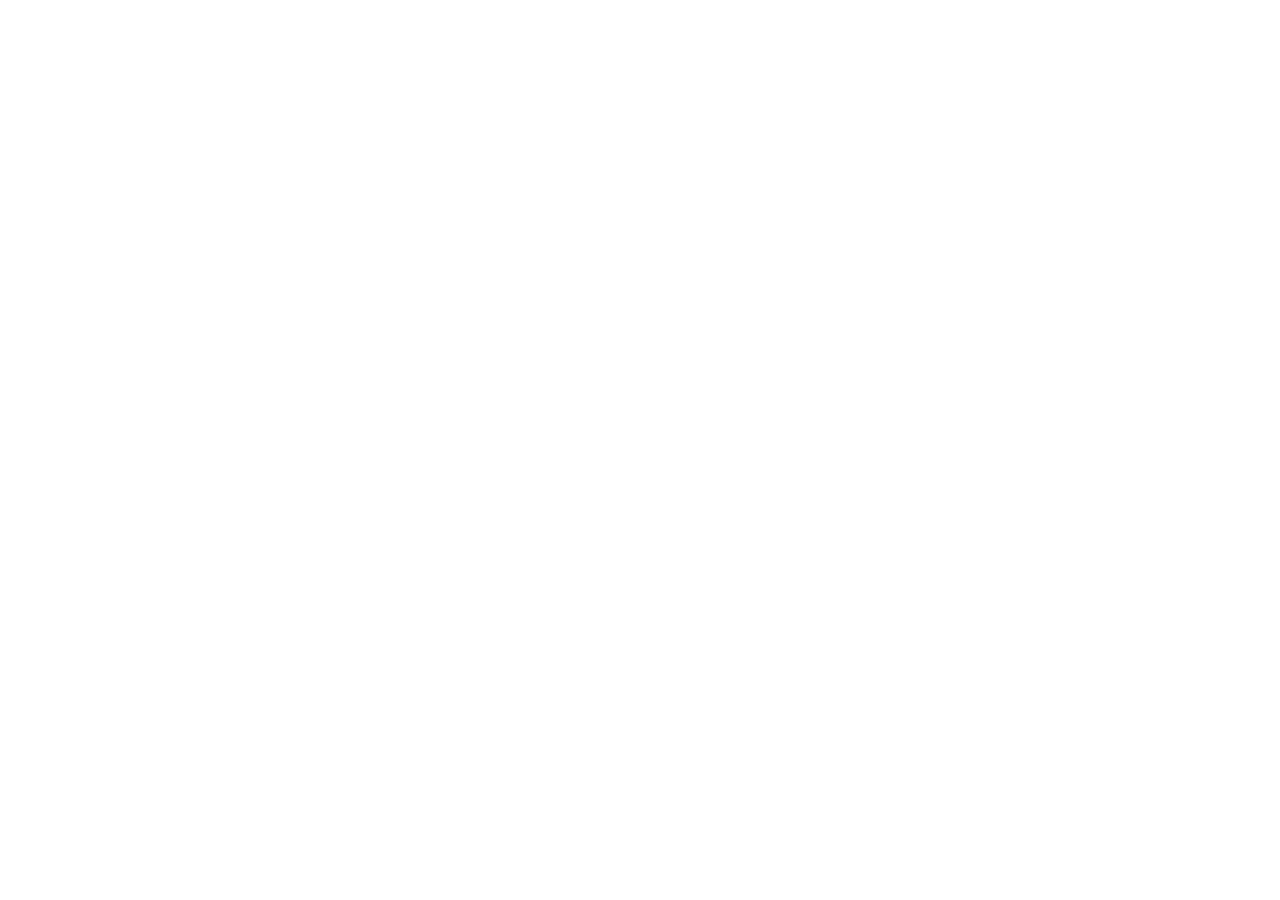
==== index.html @ cd9620a9 "reacomodo esqueleto del proyecto" ====
<!DOCTYPE html>
<html>
    <head>
        <meta charset="UTF-8">
        <title>Proyecto Final Web 1</title>
        <link rel="stylesheet" type="text/css" href="css/style.css">
    </head>
    <body>

        <script src="js/script.js"></script>
    </body>    
</html>
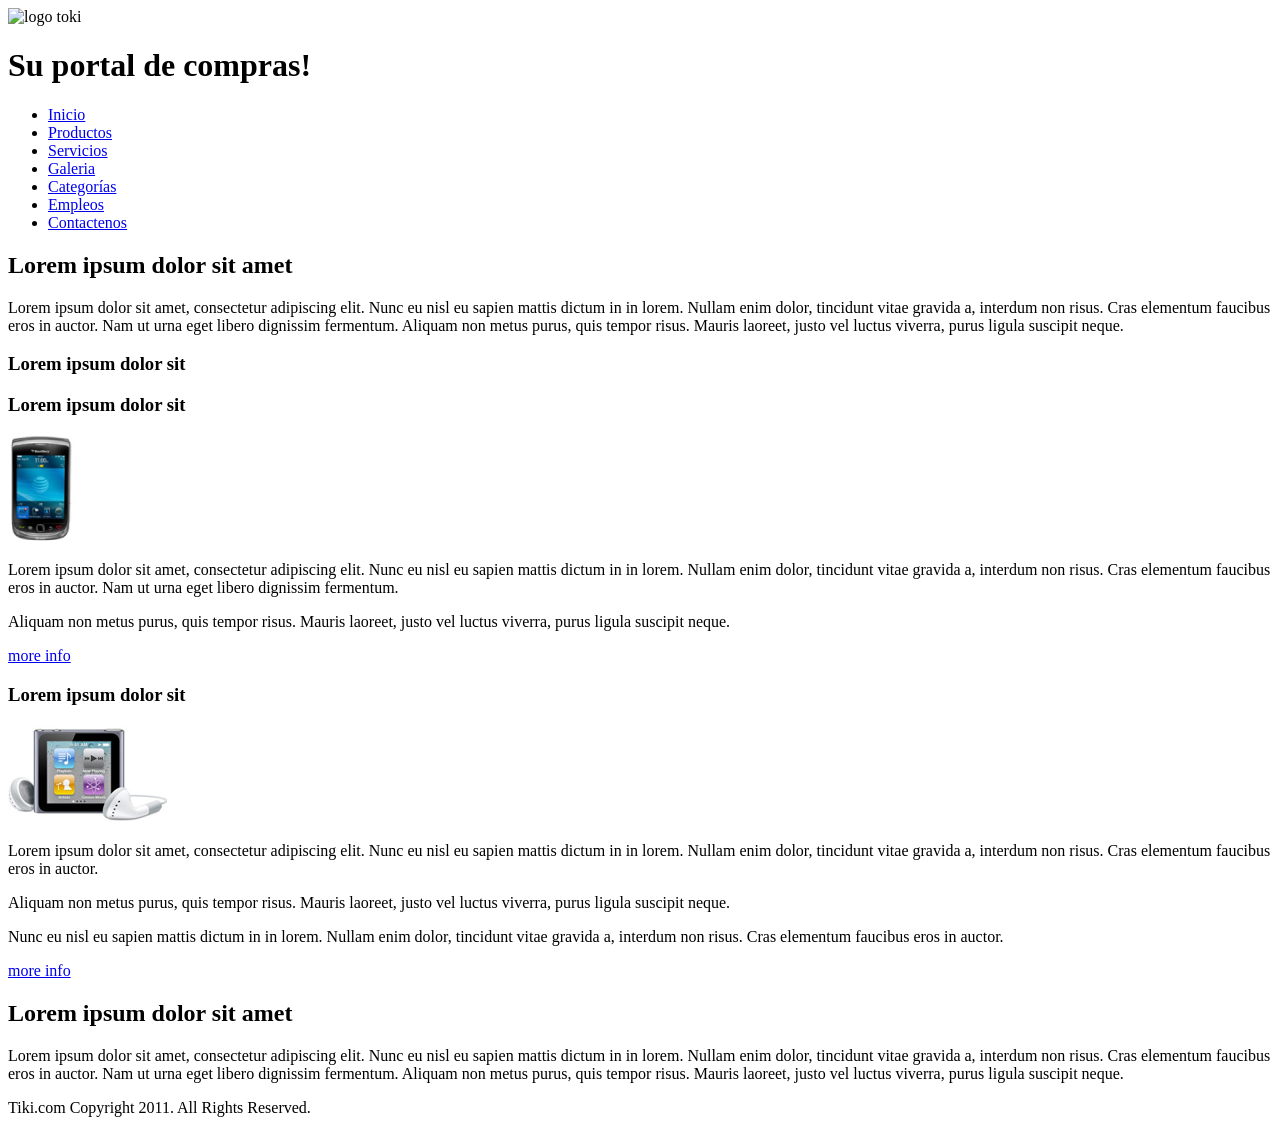
==== commit 8b26ee08: "agrego el markup del proyecto y las imagenes de referencia" ====
--- a/index.html
+++ b/index.html
@@ -1,12 +1,53 @@
 <!DOCTYPE html>
-<html>
+<html lang="es">
     <head>
         <meta charset="UTF-8">
-        <title>Proyecto Final Web 1</title>
+        <title>Examen Final Web 1</title>
         <link rel="stylesheet" type="text/css" href="css/style.css">
     </head>
     <body>
-
+        <div id="header">
+            <img src="" alt="logo toki">
+            <h1>Su portal de compras!</h1>
+            <ul id="menu">
+                <li><a href="#">Inicio</a></li>
+                <li><a href="#">Productos</a></li>
+                <li><a href="#">Servicios</a></li>
+                <li><a href="#">Galeria</a></li>
+                <li><a href="#">Categorías</a></li>
+                <li><a href="#">Empleos</a></li>
+                <li><a href="#">Contactenos</a></li>
+            </ul>
+        </div>
+        <div id="info">
+            <h2>Lorem ipsum dolor sit amet</h2>
+            <p>Lorem ipsum dolor sit amet, consectetur adipiscing elit. Nunc eu nisl eu sapien mattis dictum in in lorem. Nullam enim dolor, tincidunt vitae gravida a, interdum non risus. Cras elementum faucibus eros in auctor. Nam ut urna eget libero dignissim fermentum. Aliquam non metus purus, quis tempor risus. Mauris laoreet, justo vel luctus viverra, purus ligula suscipit neque.</p>
+        </div>
+        <div id="content">
+            <h3>Lorem ipsum dolor sit</h3>
+            <div class"phone">
+                <h3>Lorem ipsum dolor sit</h3>
+                <img src="img/img1.png" alt="celular">
+                <p>Lorem ipsum dolor sit amet, consectetur adipiscing elit. Nunc eu nisl eu sapien mattis dictum in in lorem. Nullam enim dolor, tincidunt vitae gravida a, interdum non risus. Cras elementum faucibus eros in auctor. Nam ut urna eget libero dignissim fermentum. </p>
+                <p>Aliquam non metus purus, quis tempor risus. Mauris laoreet, justo vel luctus viverra, purus ligula suscipit neque.</p>
+                <a href="#">more info</a>
+            </div>
+            <div class"phone">
+                <h3>Lorem ipsum dolor sit</h3>
+                <img src="img/img2.png" alt="mp3">
+                <p>Lorem ipsum dolor sit amet, consectetur adipiscing elit. Nunc eu nisl eu sapien mattis dictum in in lorem. Nullam enim dolor, tincidunt vitae gravida a, interdum non risus. Cras elementum faucibus eros in auctor.</p>
+                <p>Aliquam non metus purus, quis tempor risus. Mauris laoreet, justo vel luctus viverra, purus ligula suscipit neque.</p>
+                </p>Nunc eu nisl eu sapien mattis dictum in in lorem. Nullam enim dolor, tincidunt vitae gravida a, interdum non risus. Cras elementum faucibus eros in auctor.</p>
+                <a href="#">more info</a>
+            </div>
+        </div>
+        <div id="moreInfo">
+            <h2>Lorem ipsum dolor sit amet</h2>
+            <p>Lorem ipsum dolor sit amet, consectetur adipiscing elit. Nunc eu nisl eu sapien mattis dictum in in lorem. Nullam enim dolor, tincidunt vitae gravida a, interdum non risus. Cras elementum faucibus eros in auctor. Nam ut urna eget libero dignissim fermentum. Aliquam non metus purus, quis tempor risus. Mauris laoreet, justo vel luctus viverra, purus ligula suscipit neque.</p>            
+        </div>
+        <footer>
+            <p>Tiki.com Copyright 2011. All Rights Reserved.</p>
+        </footer>
         <script src="js/script.js"></script>
     </body>    
 </html>
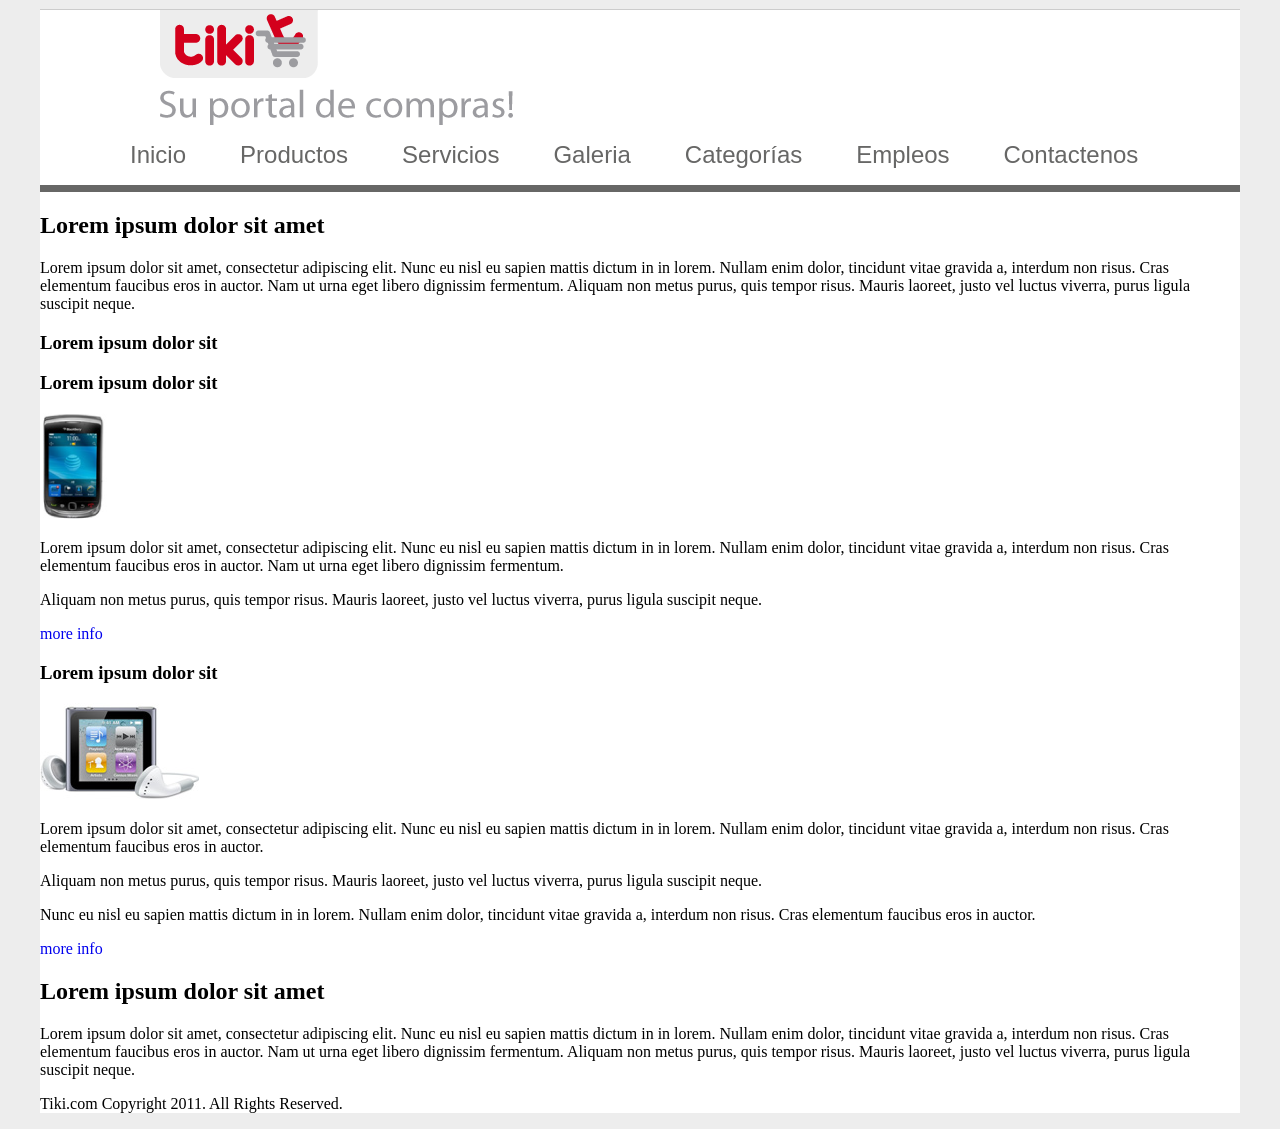
==== commit 43cf5812: "agrego estilos de header e imagenes faltantes del header" ====
--- a/index.html
+++ b/index.html
@@ -6,48 +6,52 @@
         <link rel="stylesheet" type="text/css" href="css/style.css">
     </head>
     <body>
-        <div id="header">
-            <img src="" alt="logo toki">
-            <h1>Su portal de compras!</h1>
-            <ul id="menu">
-                <li><a href="#">Inicio</a></li>
-                <li><a href="#">Productos</a></li>
-                <li><a href="#">Servicios</a></li>
-                <li><a href="#">Galeria</a></li>
-                <li><a href="#">Categorías</a></li>
-                <li><a href="#">Empleos</a></li>
-                <li><a href="#">Contactenos</a></li>
-            </ul>
+        <div id="wrapper">
+            <div class="width" id="header">
+                <img src="img/logo.png" alt="logo tiki">
+                <img id="slogan" src="img/slogan.png" alt="slogan tiki: su portal de compras">
+            </div>
+            <div id="conainerMenu">
+                <ul id="menu">
+                        <li><a class="menuHead" href="#">Inicio</a></li>
+                        <li><a class="menuHead" href="#">Productos</a></li>
+                        <li><a class="menuHead" href="#">Servicios</a></li>
+                        <li><a class="menuHead" href="#">Galeria</a></li>
+                        <li><a class="menuHead" href="#">Categorías</a></li>
+                        <li><a class="menuHead" href="#">Empleos</a></li>
+                        <li><a class="menuHead" href="#">Contactenos</a></li>
+                </ul>
+            </div>
+            <div id="info">
+                <h2>Lorem ipsum dolor sit amet</h2>
+                <p>Lorem ipsum dolor sit amet, consectetur adipiscing elit. Nunc eu nisl eu sapien mattis dictum in in lorem. Nullam enim dolor, tincidunt vitae gravida a, interdum non risus. Cras elementum faucibus eros in auctor. Nam ut urna eget libero dignissim fermentum. Aliquam non metus purus, quis tempor risus. Mauris laoreet, justo vel luctus viverra, purus ligula suscipit neque.</p>
+            </div>
+            <div id="content">
+                <h3>Lorem ipsum dolor sit</h3>
+                <div class"phone">
+                    <h3>Lorem ipsum dolor sit</h3>
+                    <img src="img/img1.png" alt="celular">
+                    <p>Lorem ipsum dolor sit amet, consectetur adipiscing elit. Nunc eu nisl eu sapien mattis dictum in in lorem. Nullam enim dolor, tincidunt vitae gravida a, interdum non risus. Cras elementum faucibus eros in auctor. Nam ut urna eget libero dignissim fermentum. </p>
+                    <p>Aliquam non metus purus, quis tempor risus. Mauris laoreet, justo vel luctus viverra, purus ligula suscipit neque.</p>
+                    <a href="#">more info</a>
+                </div>
+                <div class"phone">
+                    <h3>Lorem ipsum dolor sit</h3>
+                    <img src="img/img2.png" alt="mp3">
+                    <p>Lorem ipsum dolor sit amet, consectetur adipiscing elit. Nunc eu nisl eu sapien mattis dictum in in lorem. Nullam enim dolor, tincidunt vitae gravida a, interdum non risus. Cras elementum faucibus eros in auctor.</p>
+                    <p>Aliquam non metus purus, quis tempor risus. Mauris laoreet, justo vel luctus viverra, purus ligula suscipit neque.</p>
+                    </p>Nunc eu nisl eu sapien mattis dictum in in lorem. Nullam enim dolor, tincidunt vitae gravida a, interdum non risus. Cras elementum faucibus eros in auctor.</p>
+                    <a href="#">more info</a>
+                </div>
+            </div>
+            <div id="moreInfo">
+                <h2>Lorem ipsum dolor sit amet</h2>
+                <p>Lorem ipsum dolor sit amet, consectetur adipiscing elit. Nunc eu nisl eu sapien mattis dictum in in lorem. Nullam enim dolor, tincidunt vitae gravida a, interdum non risus. Cras elementum faucibus eros in auctor. Nam ut urna eget libero dignissim fermentum. Aliquam non metus purus, quis tempor risus. Mauris laoreet, justo vel luctus viverra, purus ligula suscipit neque.</p>            
+            </div>
+            <footer>
+                <p>Tiki.com Copyright 2011. All Rights Reserved.</p>
+            </footer>
+            <script src="js/script.js"></script>
         </div>
-        <div id="info">
-            <h2>Lorem ipsum dolor sit amet</h2>
-            <p>Lorem ipsum dolor sit amet, consectetur adipiscing elit. Nunc eu nisl eu sapien mattis dictum in in lorem. Nullam enim dolor, tincidunt vitae gravida a, interdum non risus. Cras elementum faucibus eros in auctor. Nam ut urna eget libero dignissim fermentum. Aliquam non metus purus, quis tempor risus. Mauris laoreet, justo vel luctus viverra, purus ligula suscipit neque.</p>
-        </div>
-        <div id="content">
-            <h3>Lorem ipsum dolor sit</h3>
-            <div class"phone">
-                <h3>Lorem ipsum dolor sit</h3>
-                <img src="img/img1.png" alt="celular">
-                <p>Lorem ipsum dolor sit amet, consectetur adipiscing elit. Nunc eu nisl eu sapien mattis dictum in in lorem. Nullam enim dolor, tincidunt vitae gravida a, interdum non risus. Cras elementum faucibus eros in auctor. Nam ut urna eget libero dignissim fermentum. </p>
-                <p>Aliquam non metus purus, quis tempor risus. Mauris laoreet, justo vel luctus viverra, purus ligula suscipit neque.</p>
-                <a href="#">more info</a>
-            </div>
-            <div class"phone">
-                <h3>Lorem ipsum dolor sit</h3>
-                <img src="img/img2.png" alt="mp3">
-                <p>Lorem ipsum dolor sit amet, consectetur adipiscing elit. Nunc eu nisl eu sapien mattis dictum in in lorem. Nullam enim dolor, tincidunt vitae gravida a, interdum non risus. Cras elementum faucibus eros in auctor.</p>
-                <p>Aliquam non metus purus, quis tempor risus. Mauris laoreet, justo vel luctus viverra, purus ligula suscipit neque.</p>
-                </p>Nunc eu nisl eu sapien mattis dictum in in lorem. Nullam enim dolor, tincidunt vitae gravida a, interdum non risus. Cras elementum faucibus eros in auctor.</p>
-                <a href="#">more info</a>
-            </div>
-        </div>
-        <div id="moreInfo">
-            <h2>Lorem ipsum dolor sit amet</h2>
-            <p>Lorem ipsum dolor sit amet, consectetur adipiscing elit. Nunc eu nisl eu sapien mattis dictum in in lorem. Nullam enim dolor, tincidunt vitae gravida a, interdum non risus. Cras elementum faucibus eros in auctor. Nam ut urna eget libero dignissim fermentum. Aliquam non metus purus, quis tempor risus. Mauris laoreet, justo vel luctus viverra, purus ligula suscipit neque.</p>            
-        </div>
-        <footer>
-            <p>Tiki.com Copyright 2011. All Rights Reserved.</p>
-        </footer>
-        <script src="js/script.js"></script>
     </body>    
 </html>
--- a/css/style.css
+++ b/css/style.css
@@ -0,0 +1,51 @@
+/* General */
+body {
+    background-color: #ededed;
+}
+.width {
+    width: 960px;
+}
+
+/* Wrapper */
+#wrapper {
+    width: 1200px;      
+    border-top:  1px solid #cccccc;
+    margin: 0 auto;
+    margin-top: 9px;
+    background-color: #ffffff;
+}
+
+/* header */
+#header {
+    margin: 0 auto;
+}
+#slogan {
+    display: block;
+    margin-top: 7px;
+}
+
+/* menu */
+#conainerMenu{
+    margin: 0 auto;
+    border-bottom: solid 7px #676766;
+}
+ul {
+    margin-left: 50px;
+
+}
+#menu li{
+    display: inline;
+    list-style: none;
+}
+a {
+    text-decoration: none;
+}
+li +li {
+    margin-left: 50px;
+    margin-right: 0px;
+}
+.menuHead {
+    color: #676766;
+    font-family: Arial, Helvetica, sans-serif;
+    font-size: 18pt;
+}
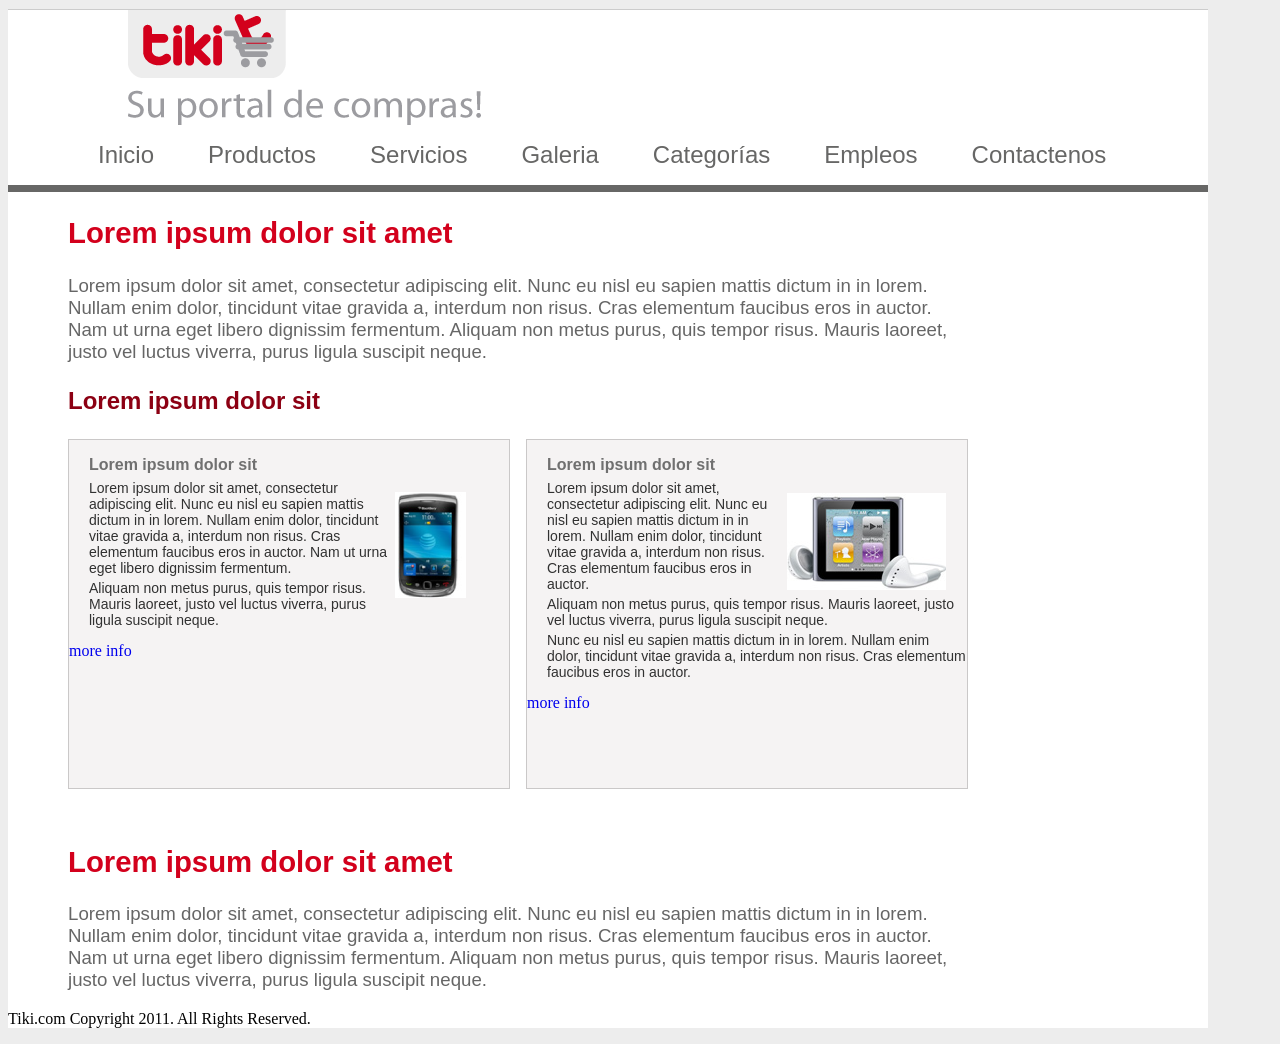
==== commit 498e0bef: "agrego estilos de hcontent" ====
--- a/index.html
+++ b/index.html
@@ -22,31 +22,33 @@
                         <li><a class="menuHead" href="#">Contactenos</a></li>
                 </ul>
             </div>
-            <div id="info">
-                <h2>Lorem ipsum dolor sit amet</h2>
-                <p>Lorem ipsum dolor sit amet, consectetur adipiscing elit. Nunc eu nisl eu sapien mattis dictum in in lorem. Nullam enim dolor, tincidunt vitae gravida a, interdum non risus. Cras elementum faucibus eros in auctor. Nam ut urna eget libero dignissim fermentum. Aliquam non metus purus, quis tempor risus. Mauris laoreet, justo vel luctus viverra, purus ligula suscipit neque.</p>
-            </div>
-            <div id="content">
-                <h3>Lorem ipsum dolor sit</h3>
-                <div class"phone">
-                    <h3>Lorem ipsum dolor sit</h3>
-                    <img src="img/img1.png" alt="celular">
-                    <p>Lorem ipsum dolor sit amet, consectetur adipiscing elit. Nunc eu nisl eu sapien mattis dictum in in lorem. Nullam enim dolor, tincidunt vitae gravida a, interdum non risus. Cras elementum faucibus eros in auctor. Nam ut urna eget libero dignissim fermentum. </p>
-                    <p>Aliquam non metus purus, quis tempor risus. Mauris laoreet, justo vel luctus viverra, purus ligula suscipit neque.</p>
-                    <a href="#">more info</a>
+            <div class="width" id="containerContent">
+                <div class="widthContent" id="info">
+                    <h2>Lorem ipsum dolor sit amet</h2>
+                    <p class="infoP">Lorem ipsum dolor sit amet, consectetur adipiscing elit. Nunc eu nisl eu sapien mattis dictum in in lorem. Nullam enim dolor, tincidunt vitae gravida a, interdum non risus. Cras elementum faucibus eros in auctor. Nam ut urna eget libero dignissim fermentum. Aliquam non metus purus, quis tempor risus. Mauris laoreet, justo vel luctus viverra, purus ligula suscipit neque.</p>
                 </div>
-                <div class"phone">
-                    <h3>Lorem ipsum dolor sit</h3>
-                    <img src="img/img2.png" alt="mp3">
-                    <p>Lorem ipsum dolor sit amet, consectetur adipiscing elit. Nunc eu nisl eu sapien mattis dictum in in lorem. Nullam enim dolor, tincidunt vitae gravida a, interdum non risus. Cras elementum faucibus eros in auctor.</p>
-                    <p>Aliquam non metus purus, quis tempor risus. Mauris laoreet, justo vel luctus viverra, purus ligula suscipit neque.</p>
-                    </p>Nunc eu nisl eu sapien mattis dictum in in lorem. Nullam enim dolor, tincidunt vitae gravida a, interdum non risus. Cras elementum faucibus eros in auctor.</p>
-                    <a href="#">more info</a>
+                <div class="widthContent clearfix" id="content">
+                    <h3 class="subtitle">Lorem ipsum dolor sit</h3>
+                    <div class="box">
+                        <h3 class="titleBox">Lorem ipsum dolor sit</h3>
+                        <img class="phone" src="img/img1.png" alt="celular">
+                        <p>Lorem ipsum dolor sit amet, consectetur adipiscing elit. Nunc eu nisl eu sapien mattis dictum in in lorem. Nullam enim dolor, tincidunt vitae gravida a, interdum non risus. Cras elementum faucibus eros in auctor. Nam ut urna eget libero dignissim fermentum. </p>
+                        <p>Aliquam non metus purus, quis tempor risus. Mauris laoreet, justo vel luctus viverra, purus ligula suscipit neque.</p>
+                        <a href="#">more info</a>
+                    </div>
+                    <div id="box2" class="box">
+                        <h3 class="titleBox" >Lorem ipsum dolor sit</h3>
+                        <img class="phone2" src="img/img2.png" alt="mp3">
+                        <p>Lorem ipsum dolor sit amet, consectetur adipiscing elit. Nunc eu nisl eu sapien mattis dictum in in lorem. Nullam enim dolor, tincidunt vitae gravida a, interdum non risus. Cras elementum faucibus eros in auctor.</p>
+                        <p>Aliquam non metus purus, quis tempor risus. Mauris laoreet, justo vel luctus viverra, purus ligula suscipit neque.</p>
+                        <p>Nunc eu nisl eu sapien mattis dictum in in lorem. Nullam enim dolor, tincidunt vitae gravida a, interdum non risus. Cras elementum faucibus eros in auctor.</p>
+                        <a href="#">more info</a>
+                    </div>
                 </div>
-            </div>
-            <div id="moreInfo">
-                <h2>Lorem ipsum dolor sit amet</h2>
-                <p>Lorem ipsum dolor sit amet, consectetur adipiscing elit. Nunc eu nisl eu sapien mattis dictum in in lorem. Nullam enim dolor, tincidunt vitae gravida a, interdum non risus. Cras elementum faucibus eros in auctor. Nam ut urna eget libero dignissim fermentum. Aliquam non metus purus, quis tempor risus. Mauris laoreet, justo vel luctus viverra, purus ligula suscipit neque.</p>            
+                <div class="width" id="moreInfo">
+                    <h2>Lorem ipsum dolor sit amet</h2>
+                    <p class="infoP">Lorem ipsum dolor sit amet, consectetur adipiscing elit. Nunc eu nisl eu sapien mattis dictum in in lorem. Nullam enim dolor, tincidunt vitae gravida a, interdum non risus. Cras elementum faucibus eros in auctor. Nam ut urna eget libero dignissim fermentum. Aliquam non metus purus, quis tempor risus. Mauris laoreet, justo vel luctus viverra, purus ligula suscipit neque.</p>            
+                </div>
             </div>
             <footer>
                 <p>Tiki.com Copyright 2011. All Rights Reserved.</p>
--- a/css/style.css
+++ b/css/style.css
@@ -1,14 +1,37 @@
 /* General */
 body {
     background-color: #ededed;
+    width: 1200px;
 }
+h2 {
+    font-size: 22pt;
+    font-family: Arial, Helvetica, sans-serif;
+    font-weight: bold;
+    color: #d3001c;
+}
+
+/* helper */
 .width {
     width: 960px;
 }
-
+.widthContent {
+    width: 900px;
+    margin: 0 30px;
+}
+.infoP {
+    font-size: 14pt;
+    color: #666666;
+    font-family: Arial, Helvetica, sans-serif;
+}
+.clearfix::after {
+    display: block;
+    content: "";
+    clear: both;
+    overflow: auto;
+}
 /* Wrapper */
 #wrapper {
-    width: 1200px;      
+          
     border-top:  1px solid #cccccc;
     margin: 0 auto;
     margin-top: 9px;
@@ -48,4 +71,60 @@
     color: #676766;
     font-family: Arial, Helvetica, sans-serif;
     font-size: 18pt;
-}+}
+
+/* content */ 
+#containerContent{
+    width: 900px;
+    margin: 0 30px;
+}
+.subtitle {
+    font-size: 18pt;
+    font-family: Arial, Helvetica, sans-serif;
+    font-weight: bold;
+    color: #8c0013;
+}
+
+.box {
+    width: 440px;
+    height: 348px;
+    background-color: #f5f3f3;
+    position: absolute;
+    border: solid 1px #cac8c8;
+    display: inline;
+}
+.titleBox{
+    margin-left: 20px;
+    font-size: 16px;
+    font-family: Arial, Helvetica, sans-serif;
+    font-weight: bold;
+    color: #707070;
+
+}
+.box p{
+    margin-left: 20px;
+    margin-top: -10px;
+    font-size: 14px;
+    font-family: Arial, Helvetica, sans-serif;
+    color: #313131;
+}
+#box2 {
+    margin-left: 458px;
+}
+.phone {
+    position: relative;
+    float: right;
+    margin-top: 2px;
+    margin-right: 43px;
+}
+.phone2 {
+    position: relative;
+    float: right;
+    margin-top: 2px;
+    margin-right: 21px;
+}
+#moreInfo {
+    margin: 406px 30px 0px 30px;
+    width: 900px;
+
+}
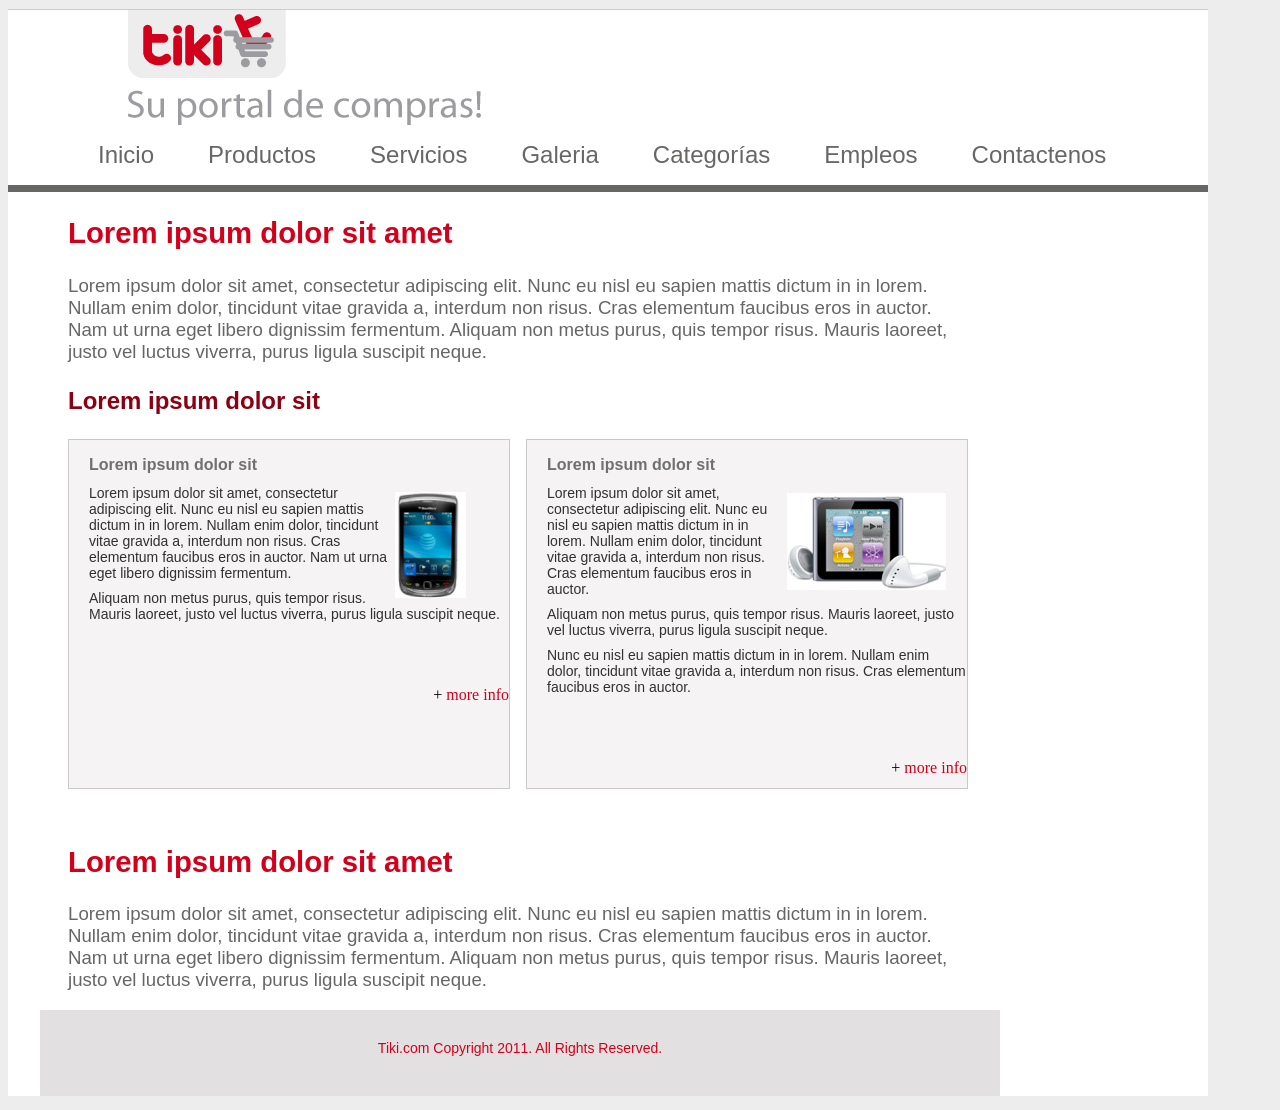
==== commit ce11298f: "agrego estilos de footer y arreglo los estilos del ancore de content que pase por alto en el commir " ====
--- a/index.html
+++ b/index.html
@@ -34,7 +34,7 @@
                         <img class="phone" src="img/img1.png" alt="celular">
                         <p>Lorem ipsum dolor sit amet, consectetur adipiscing elit. Nunc eu nisl eu sapien mattis dictum in in lorem. Nullam enim dolor, tincidunt vitae gravida a, interdum non risus. Cras elementum faucibus eros in auctor. Nam ut urna eget libero dignissim fermentum. </p>
                         <p>Aliquam non metus purus, quis tempor risus. Mauris laoreet, justo vel luctus viverra, purus ligula suscipit neque.</p>
-                        <a href="#">more info</a>
+                        <a href="#"><span>+</span> more info</a>
                     </div>
                     <div id="box2" class="box">
                         <h3 class="titleBox" >Lorem ipsum dolor sit</h3>
@@ -42,7 +42,7 @@
                         <p>Lorem ipsum dolor sit amet, consectetur adipiscing elit. Nunc eu nisl eu sapien mattis dictum in in lorem. Nullam enim dolor, tincidunt vitae gravida a, interdum non risus. Cras elementum faucibus eros in auctor.</p>
                         <p>Aliquam non metus purus, quis tempor risus. Mauris laoreet, justo vel luctus viverra, purus ligula suscipit neque.</p>
                         <p>Nunc eu nisl eu sapien mattis dictum in in lorem. Nullam enim dolor, tincidunt vitae gravida a, interdum non risus. Cras elementum faucibus eros in auctor.</p>
-                        <a href="#">more info</a>
+                        <a href="#"><span>+</span> more info</a>
                     </div>
                 </div>
                 <div class="width" id="moreInfo">
@@ -50,7 +50,7 @@
                     <p class="infoP">Lorem ipsum dolor sit amet, consectetur adipiscing elit. Nunc eu nisl eu sapien mattis dictum in in lorem. Nullam enim dolor, tincidunt vitae gravida a, interdum non risus. Cras elementum faucibus eros in auctor. Nam ut urna eget libero dignissim fermentum. Aliquam non metus purus, quis tempor risus. Mauris laoreet, justo vel luctus viverra, purus ligula suscipit neque.</p>            
                 </div>
             </div>
-            <footer>
+            <footer class="width">
                 <p>Tiki.com Copyright 2011. All Rights Reserved.</p>
             </footer>
             <script src="js/script.js"></script>
--- a/css/style.css
+++ b/css/style.css
@@ -103,10 +103,18 @@
 }
 .box p{
     margin-left: 20px;
-    margin-top: -10px;
+    margin-top: -5px;
     font-size: 14px;
     font-family: Arial, Helvetica, sans-serif;
     color: #313131;
+}
+.box a {
+    float: right;
+    margin-top: 50px;
+    color: #d3001c;
+} 
+a span{ 
+    color: #000;
 }
 #box2 {
     margin-left: 458px;
@@ -128,3 +136,17 @@
     width: 900px;
 
 }
+
+/* footer */
+footer {
+    background-color: #e2e0e0;
+    margin-left: 32px;
+}
+footer p {
+    text-align: center;
+    padding-top: 30px;
+    padding-bottom: 40px;
+    font-size: 14px;
+    font-family: Arial, Helvetica, sans-serif;
+    color: #d3001c;
+}
